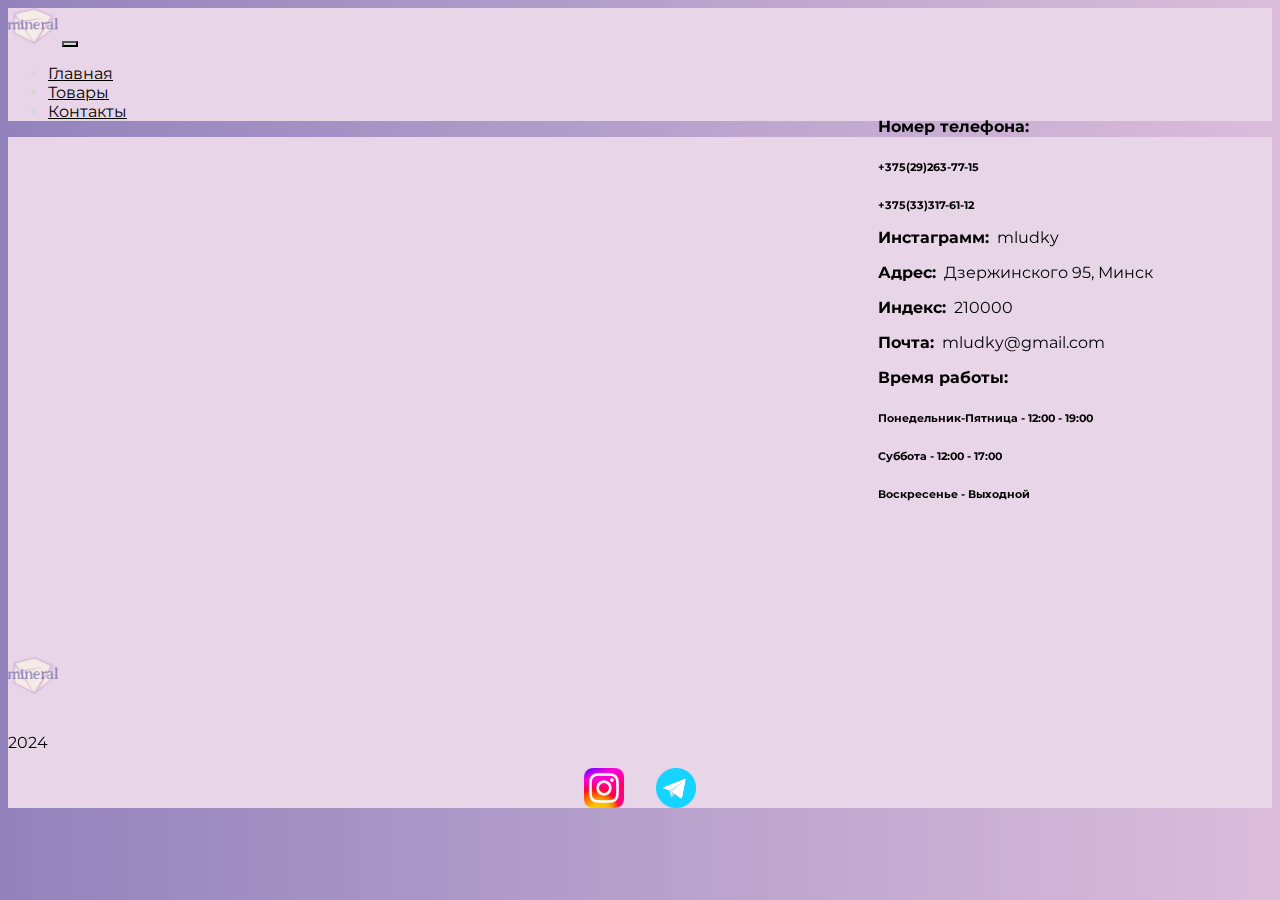
==== contacts.html @ bc0014de "Add files via upload" ====
<!DOCTYPE html>
<html lang="en">

<head>
  <meta charset="UTF-8">
  <meta name="viewport" content="width=device-width, initial-scale=1.0">
  <link href="https://cdn.jsdelivr.net/npm/bootstrap@5.2.3/dist/css/bootstrap.min.css" rel="stylesheet"
    integrity="sha384-rbsA2VBKQhggwzxH7pPCaAqO46MgnOM80zW1RWuH61DGLwZJEdK2Kadq2F9CUG65" crossorigin="anonymous">
  <link rel="stylesheet" href="source/styles/mycss.css">
  <link rel="apple-touch-icon" sizes="180x180" href="source/files/favicon_io (2)/apple-touch-icon.png">
  <link rel="icon" type="image/png" sizes="32x32" href="source/files/favicon_io (2)/favicon-32x32.png">
  <link rel="icon" type="image/png" sizes="16x16" href="source/files/favicon_io (2)/favicon-16x16.png">
  <link rel="manifest" href="source/files/favicon_io (2)/site.webmanifest">
  <title>Mineral</title>
</head>

<body>
  <header>
    <nav class="navbar navbar-expand-lg">
      <div class="container-fluid">
        <a class="navbar-brand" href="index.html"><img src="source/files/логотип 5.png" alt="..."></a>
        <button class="navbar-toggler" type="button" data-bs-toggle="collapse" data-bs-target="#navbarNav"
          aria-controls="navbarNav" aria-expanded="false" aria-label="Toggle navigation">
          <span class="navbar-toggler-icon"></span>
        </button>
        <div class="collapse navbar-collapse" id="navbarNav">
          <ul class="navbar-nav">
            <li class="nav-item">
              <a class="nav-link active" aria-current="page" href="index.html">Главная</a>
            </li>
            <li class="nav-item">
              <a class="nav-link" href="pricing.html">Товары</a>
            </li>
            <li class="nav-item">
              <a class="nav-link" href="contacts.html">Контакты</a>
            </li>
          </ul>
        </div>
      </div>
    </nav>
  </header>

  <section>
    <div class="container-fluid mt-4">
      <div class="row">
        <div class="col-lg-1">

        </div>
        <div class="col-lg-10 col-md-11" style="background-color: #e8d5e8;">
          <div class="row">
            <div class="map mt-2 mb-1" style="margin-left: 0px;">
              <iframe
                src="https://www.google.com/maps/embed?pb=!1m18!1m12!1m3!1d2353.1286359984665!2d27.484923699999996!3d53.858360499999996!2m3!1f0!2f0!3f0!3m2!1i1024!2i768!4f13.1!3m3!1m2!1s0x46dbd07c88e6fa65%3A0x3caae88c96d29a8e!2z0L_RgNC-0YHQv9C10LrRgiDQlNC30LXRgNC20LjQvdGB0LrQvtCz0L4gOTUsINCc0LjQvdGB0LosINCc0LjQvdGB0LrQsNGPINC-0LHQu9Cw0YHRgtGMIDIyMDA4OQ!5e0!3m2!1sru!2sby!4v1715109028924!5m2!1sru!2sby"
                width="800" height="500" style="border:0;" allowfullscreen="" loading="lazy"
                referrerpolicy="no-referrer-when-downgrade"></iframe>

              <div class="contacts mt-5">
                <p style="margin-top: -40px;"><b>Номер телефона:</b></p>
                <h6>+375(29)263-77-15</h6>
                <h6 style="margin-bottom: 15px;">+375(33)317-61-12</h6>
                <p><b>Инстаграмм:</b>&nbsp; mludky</p>
                <p><b>Адрес:</b>&nbsp; Дзержинского 95, Минск</p>
                <p><b>Индекс:</b> &nbsp;210000</p>
                <p><b>Почта:</b>&nbsp; mludky@gmail.com</p>
                <p><b>Время работы:</b></p>
                <h6>Понедельник-Пятница - 12:00 - 19:00</h6>
                <h6>Суббота - 12:00 - 17:00</h6>
                <h6>Воскресенье - Выходной</h6>
              </div>
            </div>

          </div>
        </div>
        <div class="col-lg-1 col-md-1">

        </div>
      </div>
    </div>
  </section>

  <footer class="mt-4">
    <div class="container-fluid">
      <div class="row">
        <div class="col-lg-4 col-md-12 footer-text text-left">
          <a class="navbar-brand" href="index.html"><img src="source/files/логотип 5.png" alt="..."></a>
        </div>
        <div class="col-lg-4 col-md-12 footer-text text-center">
          <p><br>2024<br></p>
        </div>
        <div class="col-lg-4 col-md-12 media-links">
          <img style="width: 40px; margin-inline: 1em;" src="source/files/Instagram_logo_2022.svg.png" alt="...">
          <img style="width: 40px; margin-inline: 1em;" src="source/files/tg.png" alt="...">
        </div>
      </div>
    </div>
  </footer>

  <script src="https://cdn.jsdelivr.net/npm/bootstrap@5.2.3/dist/js/bootstrap.bundle.min.js"
    integrity="sha384-kenU1KFdBIe4zVF0s0G1M5b4hcpxyD9F7jL+jjXkk+Q2h455rYXK/7HAuoJl+0I4"
    crossorigin="anonymous"></script>
</body>

</html>
---- source/styles/mycss.css ----
@import url('https://fonts.googleapis.com/css?family=Montserrat&display=swap');

body {
    background: linear-gradient(90deg, #9283bc 0%, #dbbddb 100%);
    font-family: Montserrat, serif;
}

p {
    color: black;
}

.nav-link {
    color: black;
}

.navbar-nav {
    color: rgb(212, 216, 212);
}

.navbar-brand img {
    width: 50px;
}

.navbar-toggler {
    background-color: rgb(212, 216, 212);
}

.sidebar {
    color: black;
    background-color: #e8d5e8;
    width: 100%;
}


.card {
    background-color: #e8d5e8;
    color: black;
    height: 600px;
}

.card-text {
    color: rgba(0, 0, 0, 0.512);
}

.side{
    margin-right: 2em;
    margin-left: 2em;
}

.card a{
    text-decoration: none;
}

.card img {
    height: 450px;
}

.slide-text {
    color: black;
    margin: auto auto;
}

.footer-text {
    color: black;
    margin: auto auto;
}

footer, header,
.btn-outline-primary {
    background-color: #e8d5e8;
}

.media-links {
    display: flex;
    justify-content: center;
    align-items: center;
}

.call-anim {
    animation: call 2s ease 0s infinite normal forwards;
}


@keyframes call {
	0%,
	100% {
		transform: translateX(0%);
		transform-origin: 50% 50%;
	}

	15% {
		transform: translateX(-30px) rotate(6deg);
	}

	30% {
		transform: translateX(15px) rotate(-6deg);
	}

	45% {
		transform: translateX(-15px) rotate(3.6deg);
	}

	60% {
		transform: translateX(9px) rotate(-2.4deg);
	}

	75% {
		transform: translateX(-6px) rotate(1.2deg);
	}
}

.map {
    padding: 10px;
    display: inline-flex;
    margin-left: 30px;
}

.contacts, .textlearn {
    text-align: left;
    padding: 10px;
    margin-left: 50px;
}


@media (max-width: 755px) {
    .carousel-indicators {
        display: none;
    }
}

h3 {
    text-align: center;
    margin: 0;
    padding: 20px;
}

h5 {
    text-align: center;
}

.card-text {
    text-align: center;
}

.carta{
    background-color: #e8d5e8;
}

.knopka {
    background-color:#a494d0;
    border:#a494d0;
}
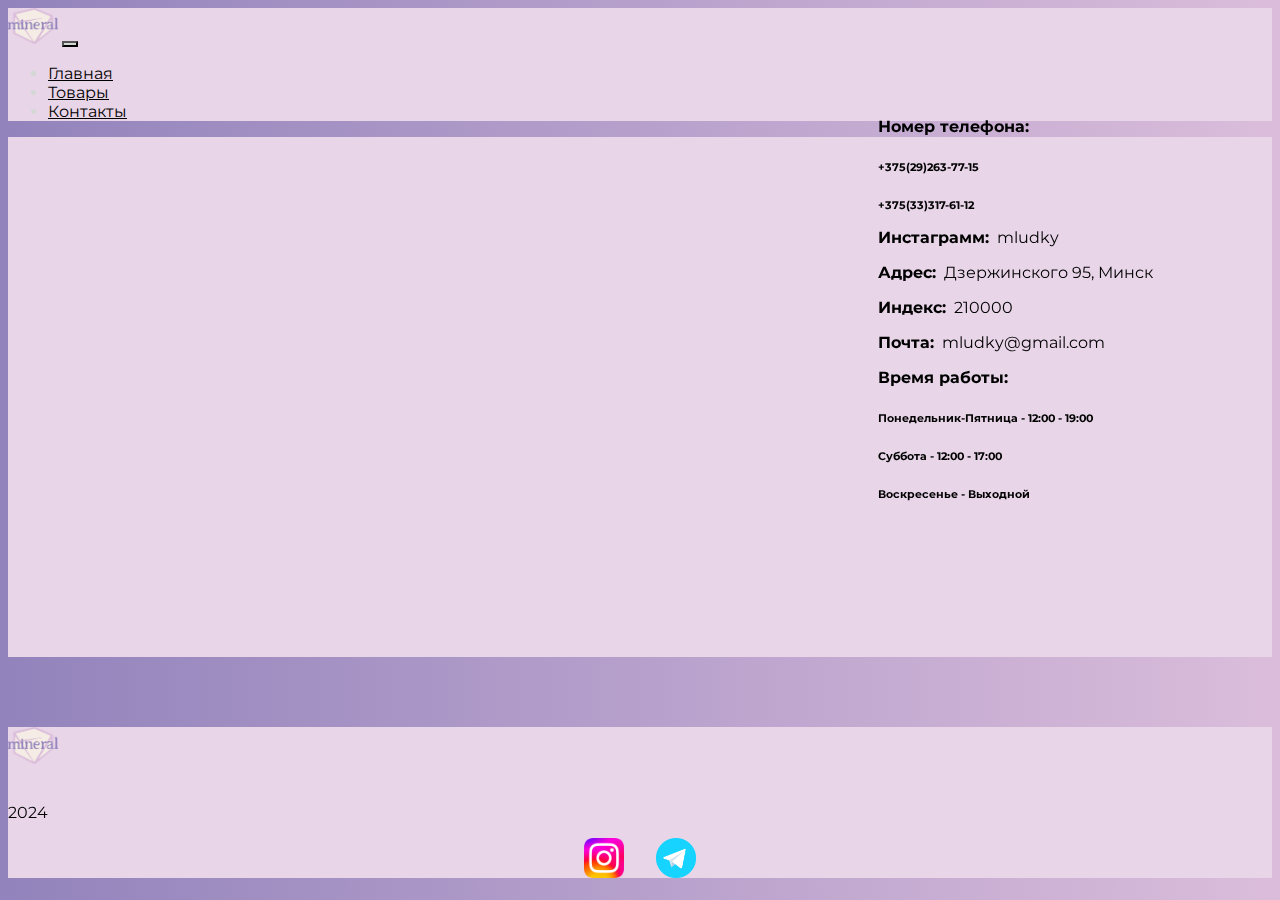
==== commit 017cce55: "contacts.html" ====
--- a/contacts.html
+++ b/contacts.html
@@ -71,7 +71,7 @@
 
           </div>
         </div>
-        <div class="col-lg-1 col-md-1">
+        <div class="col-lg-1 col-md-1" style="margin-bottom: 70px;">
 
         </div>
       </div>
@@ -100,4 +100,4 @@
     crossorigin="anonymous"></script>
 </body>
 
-</html>+</html>
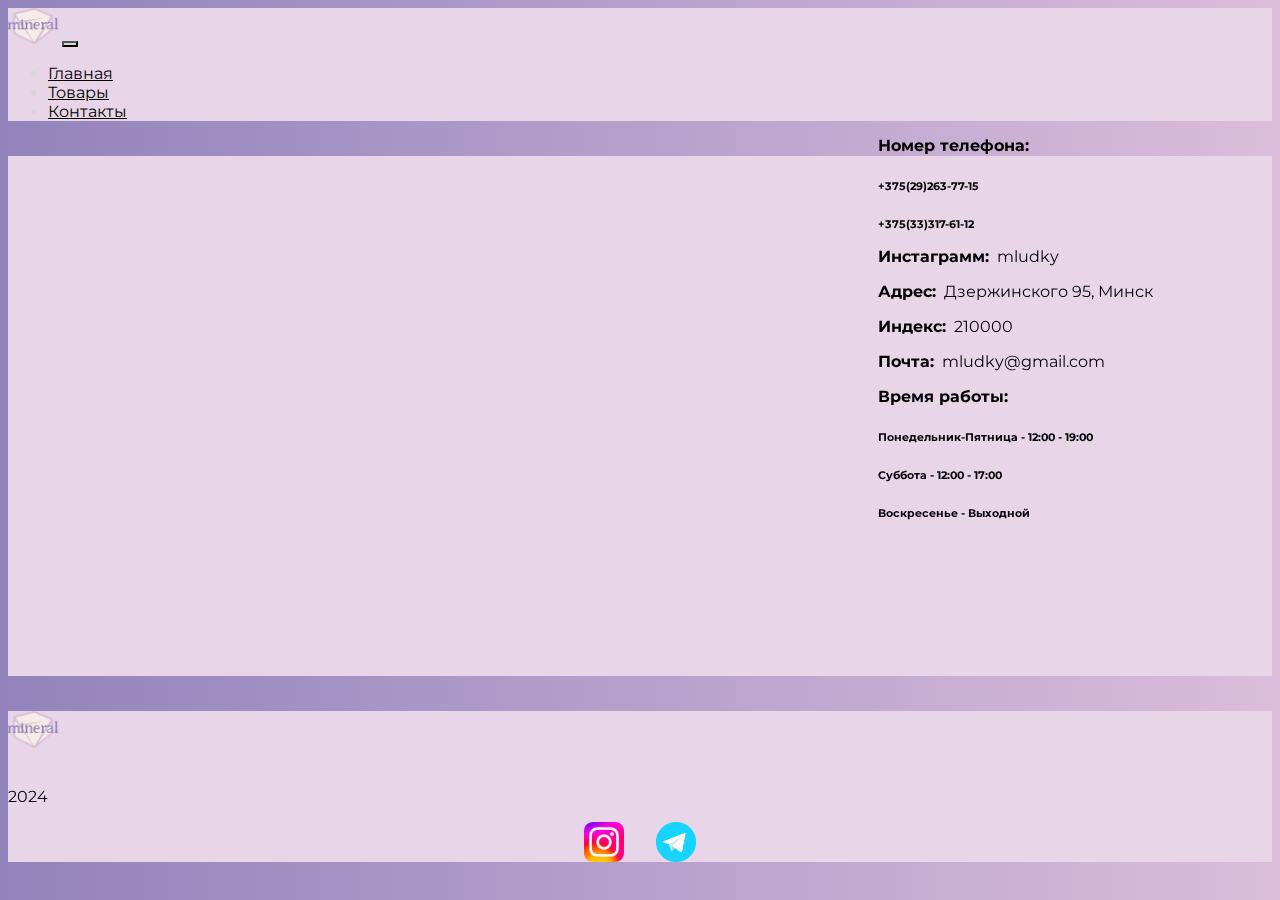
==== commit c95de720: "contacts.html" ====
--- a/contacts.html
+++ b/contacts.html
@@ -42,11 +42,11 @@
 
   <section>
     <div class="container-fluid mt-4">
-      <div class="row">
+      <div class="row" >
         <div class="col-lg-1">
 
         </div>
-        <div class="col-lg-10 col-md-11" style="background-color: #e8d5e8;">
+        <div class="col-lg-10 col-md-11" style="background-color: #e8d5e8; margin-bottom: 35px; margin-top: 35px;">
           <div class="row">
             <div class="map mt-2 mb-1" style="margin-left: 0px;">
               <iframe
@@ -71,7 +71,7 @@
 
           </div>
         </div>
-        <div class="col-lg-1 col-md-1" style="margin-bottom: 70px;">
+        <div class="col-lg-1 col-md-1">
 
         </div>
       </div>
